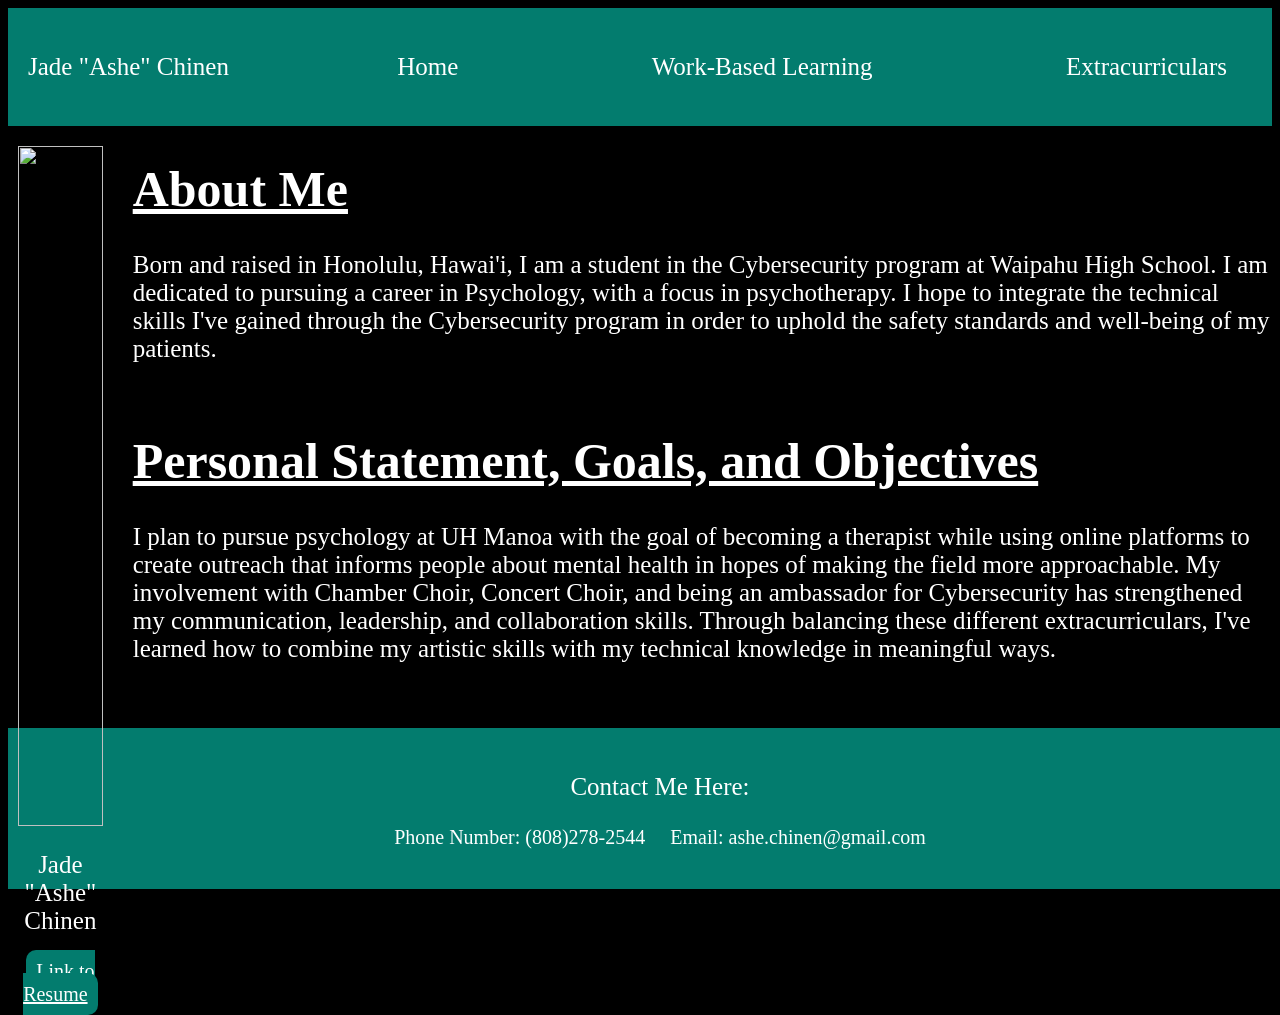
==== index.html @ b5d81c31 "fixing" ====
<DOCTYPE html>
<html lang = "eng">
  <head>
    <meta charset="UTF-8">
    <meta name="viewport" content="width=device-width, initial-scale=1.0"
    <meta http-equiv="X-UA-Compatible" content="ie=edge">
      <title>Electronic Portfolio</title>
    <link rel="stylesheet" href="style.css">
  </head>
<nav>
  <div class="container">
      <p>Jade "Ashe" Chinen</p>
      <a href="home.html">Home</a>
      <a href="wbl.html">Work-Based Learning</a>
      <a href="extracurriculars.html">Extracurriculars</a>
  </div>
 </nav>
<body>
  
<div class="flex-container">
  <div class="headshot">
    <div><img src="headshot.jpeg">
      <p>Jade "Ashe" Chinen</p>
  <a href="https://docs.google.com/document/d/17FoomHT533hwfrTOj2jWxQfvY-dsONAzBeUuP677uJ0/edit?usp=sharing" target="_blank" class="resume">Link to Resume</a>
    </div>
  </div>
  
<div class="grid-container">
  <div class="row"><h1>About Me</h1><p>Born and raised in Honolulu, Hawai'i, I am a student in the Cybersecurity program at Waipahu High School. I am dedicated to pursuing a career in Psychology, with a focus in psychotherapy. I hope to integrate the technical skills I've gained through the Cybersecurity program in order to uphold the safety standards and well-being of my patients.</p></div>
  <div class="row"><h1>Personal Statement, Goals, and Objectives</h1><p>I plan to pursue psychology at UH Manoa with the goal of becoming a therapist while using online platforms to create outreach that informs people about mental health in hopes of making the field more approachable. My involvement with Chamber Choir, Concert Choir, and being an ambassador for Cybersecurity has strengthened my communication, leadership, and collaboration skills. Through balancing these different extracurriculars, I've learned how to combine my artistic skills with my technical knowledge in meaningful ways.</p></div>
</div>
  </div>
  
<footer>
  <div class="footer-content">
    <p>Contact Me Here:</p>
    <ul class="footer-links">
      <li>Phone Number: (808)278-2544</li>
      <li>Email: ashe.chinen@gmail.com</li>
    </ul>
  </div>
</footer>
---- style.css ----
body {
    background-color: black;
}

nav {
    font-family: Futura;
    padding: 20px;
    background-color: #037c6e;
}

.container {
  font-size: 25px;
  display: flex;
  width: 100%;
  flex-wrap: wrap;
  text-align: right;
  color: white;
}

a {
  padding: 25px;
  color: white;
  text-decoration: none;
  flex-grow: 1;
}

a:hover {
  color: black;
}

.headshot {  font-family: Futura;
  display: flex;
  text-align: center;
  font-size: 30px;
  flex-wrap: wrap;
  justify-content: left;
  height: 500px;
  width: 400px;
  object-fit: cover;
  margin: 20px 10px 0px 10px;
}

.resume {
  background-color: #037c6e;
  text-decoration: underline;
  padding: 10px;
  font-size: 20px;
  border-radius: 10px;
}

p {
  color: white;
  font-family: futura;
  font-size: 25px;
}

footer {
  background-color: #037c6e;
  color: white;
  text-align: center;
  width: 100%;
  margin-top: 40px;
  font-family: Futura;
  padding: 20px;
  font-size: 20px;
}

.footer-links {
  list-style: none;
  padding: 0;
}

.footer-links li {
  display: inline;
  margin: 0 10px;
}

.grid-container {
  display: grid;
  grid-template-rows: repeat(2, auto);
  gap: 10px;
  justify-content: center;
  font-family: Futura;
  font-size: 25px;
}

.flex-container {
  display: flex; /* Creates the flex layout */
  gap: 20px;     /* Adds space between columns */
}

h1 {
  text-decoration: underline;
  color: white;
  font-family: futura;
}

.column {
  flex: 1;       /* Makes all 3 columns equal width */
  padding: 10px;
}

.column img {
  width: 100%; /* Makes image fill the column width */
  height: auto; /* Keeps image proportions correct */
  display: block;
}

.column iframe {
  width: 100%; /* Makes image fill the column width */
  height: auto; /* Keeps image proportions correct */
  display: block;
}

h3 {
  color: white;
  font-family: futura;
  text-align: center;
}

.slider {
  position: relative;
  max-width: 800px;
  margin: auto;
  overflow: hidden;
}

.slide {
  display: none; /* Hide all slides by default */
  width: 100%;
}

.slide.active {
  display: block; /* Only show the active slide */
}

img {
  width: 100%;
  height: auto;
}

.prev, .next {
  position: absolute;
  top: 50%;
  transform: translateY(-50%);
  cursor: pointer;
  background-color: rgba(0,0,0,0.5);
  color: white;
  padding: 10px;
  border: none;
}

.next { right: 0; }
.prev { left: 0; }
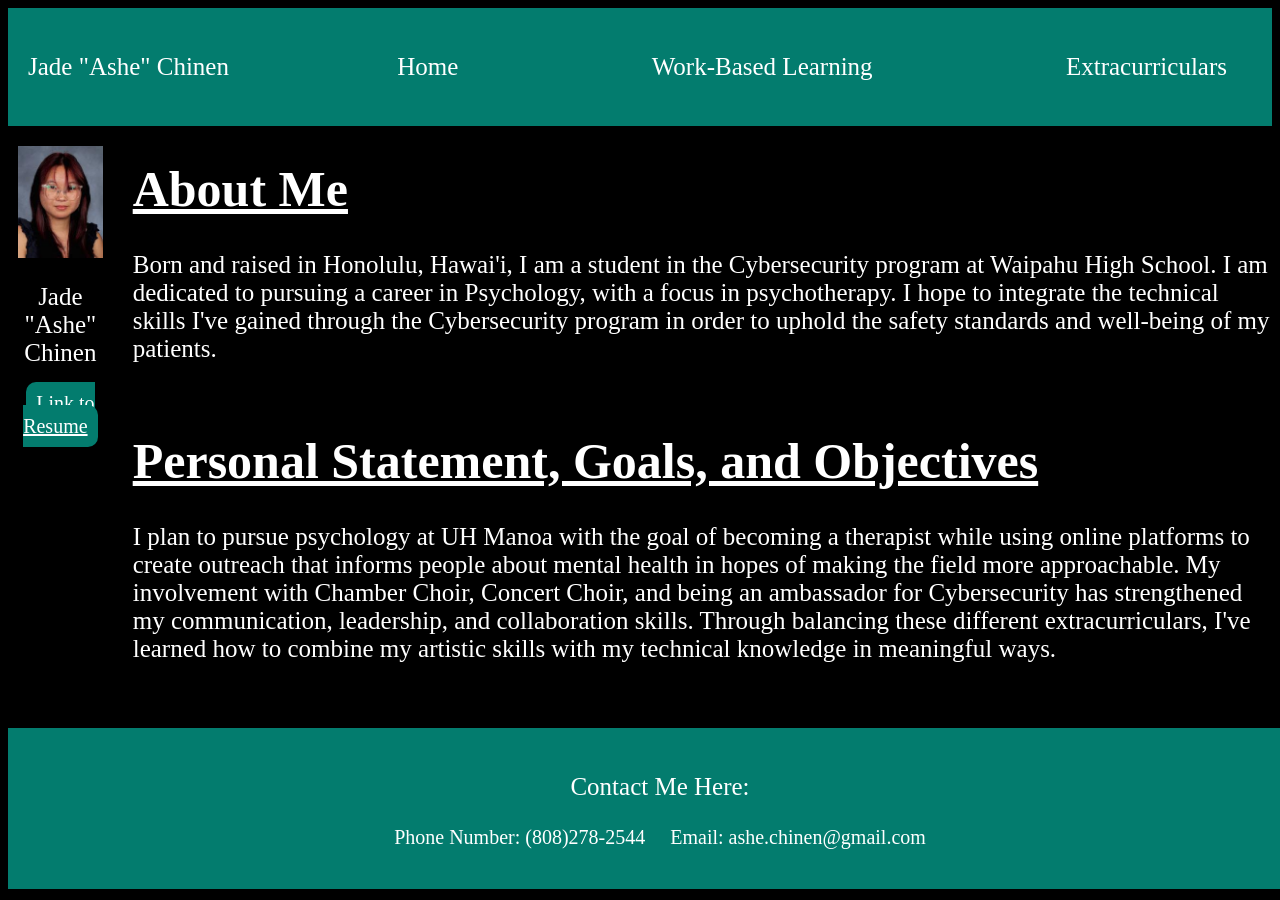
==== commit 21263b67: "fixed file paths" ====
--- a/index.html
+++ b/index.html
@@ -5,12 +5,12 @@
     <meta name="viewport" content="width=device-width, initial-scale=1.0"
     <meta http-equiv="X-UA-Compatible" content="ie=edge">
       <title>Electronic Portfolio</title>
-    <link rel="stylesheet" href="style.css">
+    <link rel="stylesheet" href="css/style.css">
   </head>
 <nav>
   <div class="container">
       <p>Jade "Ashe" Chinen</p>
-      <a href="home.html">Home</a>
+      <a href="index.html">Home</a>
       <a href="wbl.html">Work-Based Learning</a>
       <a href="extracurriculars.html">Extracurriculars</a>
   </div>
@@ -19,7 +19,7 @@
   
 <div class="flex-container">
   <div class="headshot">
-    <div><img src="headshot.jpeg">
+    <div><img src="images/headshot.jpeg">
       <p>Jade "Ashe" Chinen</p>
   <a href="https://docs.google.com/document/d/17FoomHT533hwfrTOj2jWxQfvY-dsONAzBeUuP677uJ0/edit?usp=sharing" target="_blank" class="resume">Link to Resume</a>
     </div>
--- a/css/style.css
+++ b/css/style.css
@@ -0,0 +1,154 @@
+body {
+    background-color: black;
+}
+
+nav {
+    font-family: Futura;
+    padding: 20px;
+    background-color: #037c6e;
+}
+
+.container {
+  font-size: 25px;
+  display: flex;
+  width: 100%;
+  flex-wrap: wrap;
+  text-align: right;
+  color: white;
+}
+
+a {
+  padding: 25px;
+  color: white;
+  text-decoration: none;
+  flex-grow: 1;
+}
+
+a:hover {
+  color: black;
+}
+
+.headshot {  font-family: Futura;
+  display: flex;
+  text-align: center;
+  font-size: 30px;
+  flex-wrap: wrap;
+  justify-content: left;
+  height: 500px;
+  width: 400px;
+  object-fit: cover;
+  margin: 20px 10px 0px 10px;
+}
+
+.resume {
+  background-color: #037c6e;
+  text-decoration: underline;
+  padding: 10px;
+  font-size: 20px;
+  border-radius: 10px;
+}
+
+p {
+  color: white;
+  font-family: futura;
+  font-size: 25px;
+}
+
+footer {
+  background-color: #037c6e;
+  color: white;
+  text-align: center;
+  width: 100%;
+  margin-top: 40px;
+  font-family: Futura;
+  padding: 20px;
+  font-size: 20px;
+}
+
+.footer-links {
+  list-style: none;
+  padding: 0;
+}
+
+.footer-links li {
+  display: inline;
+  margin: 0 10px;
+}
+
+.grid-container {
+  display: grid;
+  grid-template-rows: repeat(2, auto);
+  gap: 10px;
+  justify-content: center;
+  font-family: Futura;
+  font-size: 25px;
+}
+
+.flex-container {
+  display: flex; /* Creates the flex layout */
+  gap: 20px;     /* Adds space between columns */
+}
+
+h1 {
+  text-decoration: underline;
+  color: white;
+  font-family: futura;
+}
+
+.column {
+  flex: 1;       /* Makes all 3 columns equal width */
+  padding: 10px;
+}
+
+.column img {
+  width: 100%; /* Makes image fill the column width */
+  height: auto; /* Keeps image proportions correct */
+  display: block;
+}
+
+.column iframe {
+  width: 100%; /* Makes image fill the column width */
+  height: auto; /* Keeps image proportions correct */
+  display: block;
+}
+
+h3 {
+  color: white;
+  font-family: futura;
+  text-align: center;
+}
+
+.slider {
+  position: relative;
+  max-width: 800px;
+  margin: auto;
+  overflow: hidden;
+}
+
+.slide {
+  display: none; /* Hide all slides by default */
+  width: 100%;
+}
+
+.slide.active {
+  display: block; /* Only show the active slide */
+}
+
+img {
+  width: 100%;
+  height: auto;
+}
+
+.prev, .next {
+  position: absolute;
+  top: 50%;
+  transform: translateY(-50%);
+  cursor: pointer;
+  background-color: rgba(0,0,0,0.5);
+  color: white;
+  padding: 10px;
+  border: none;
+}
+
+.next { right: 0; }
+.prev { left: 0; }
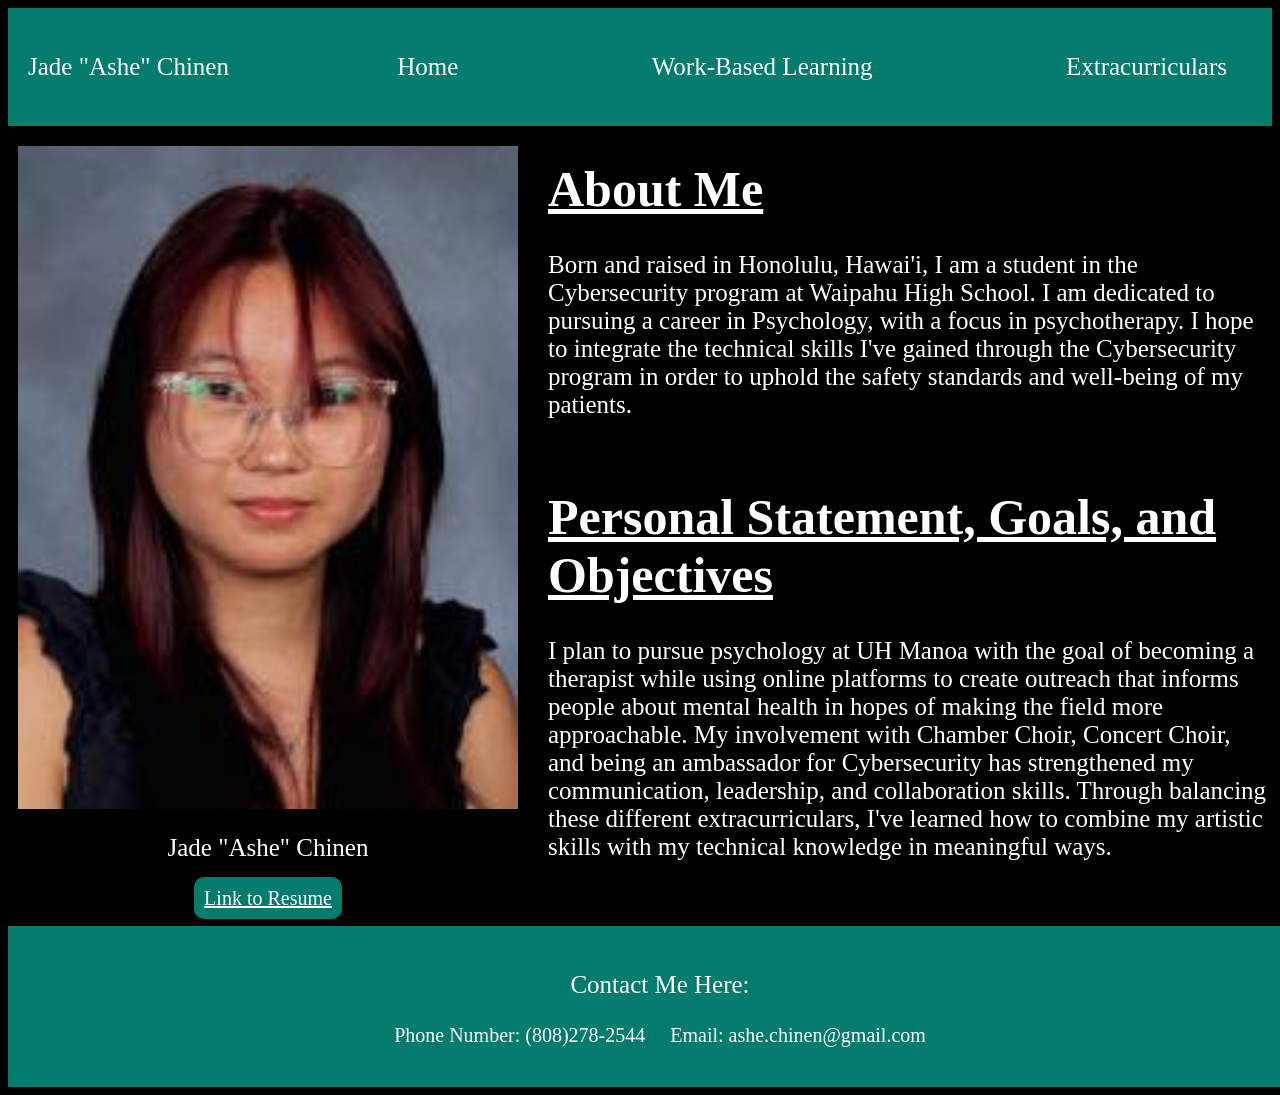
==== commit dd355ccd: "iframe" ====
--- a/index.html
+++ b/index.html
@@ -19,7 +19,7 @@
   
 <div class="flex-container">
   <div class="headshot">
-    <div><img src="images/headshot.jpeg">
+    <div id="headshotimg"><img src="images/headshot.jpg" alt="Jade 'Ashe' Chinen">
       <p>Jade "Ashe" Chinen</p>
   <a href="https://docs.google.com/document/d/17FoomHT533hwfrTOj2jWxQfvY-dsONAzBeUuP677uJ0/edit?usp=sharing" target="_blank" class="resume">Link to Resume</a>
     </div>
--- a/css/style.css
+++ b/css/style.css
@@ -34,8 +34,11 @@
   font-size: 30px;
   flex-wrap: wrap;
   justify-content: left;
-  height: 500px;
-  width: 400px;
+}
+
+#headshotimg {
+  height: 600px;
+  width: 500px;
   object-fit: cover;
   margin: 20px 10px 0px 10px;
 }
